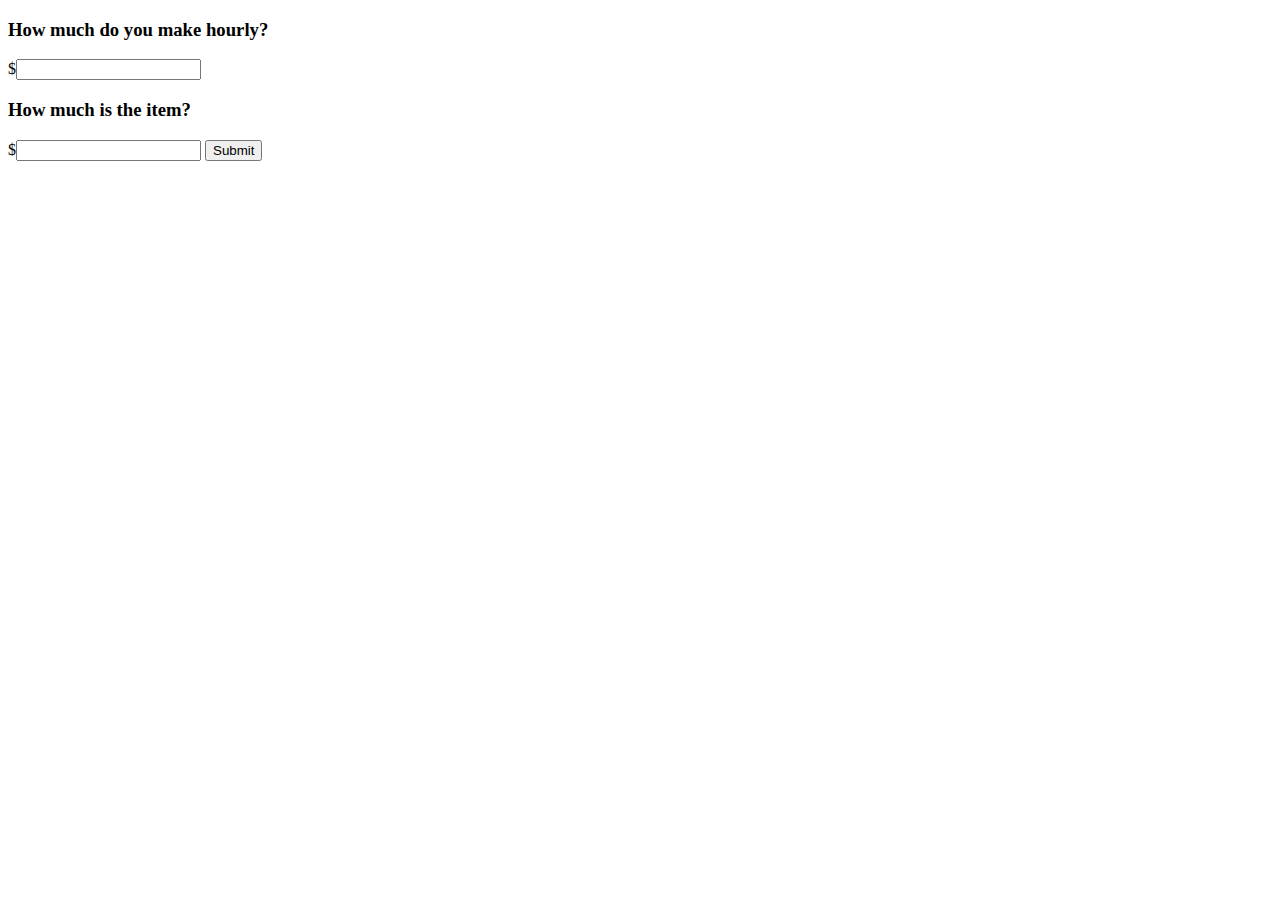
==== src/browser_action/browser_action.html @ 1e5761bc "Workable Plugin" ====
<!doctype html>
<style type="text/css">
	
</style>

<div id="mainPopup">
<div class="form">
	<h3>How much do you make hourly?</h3>
	<form>
		$<input type="number" name="dph"></form>
	
	<h3>How much is the item?</h3>
	
		$<input type="number" name="price">
		
		<button formaction="submit">Submit</button>
		
</form>
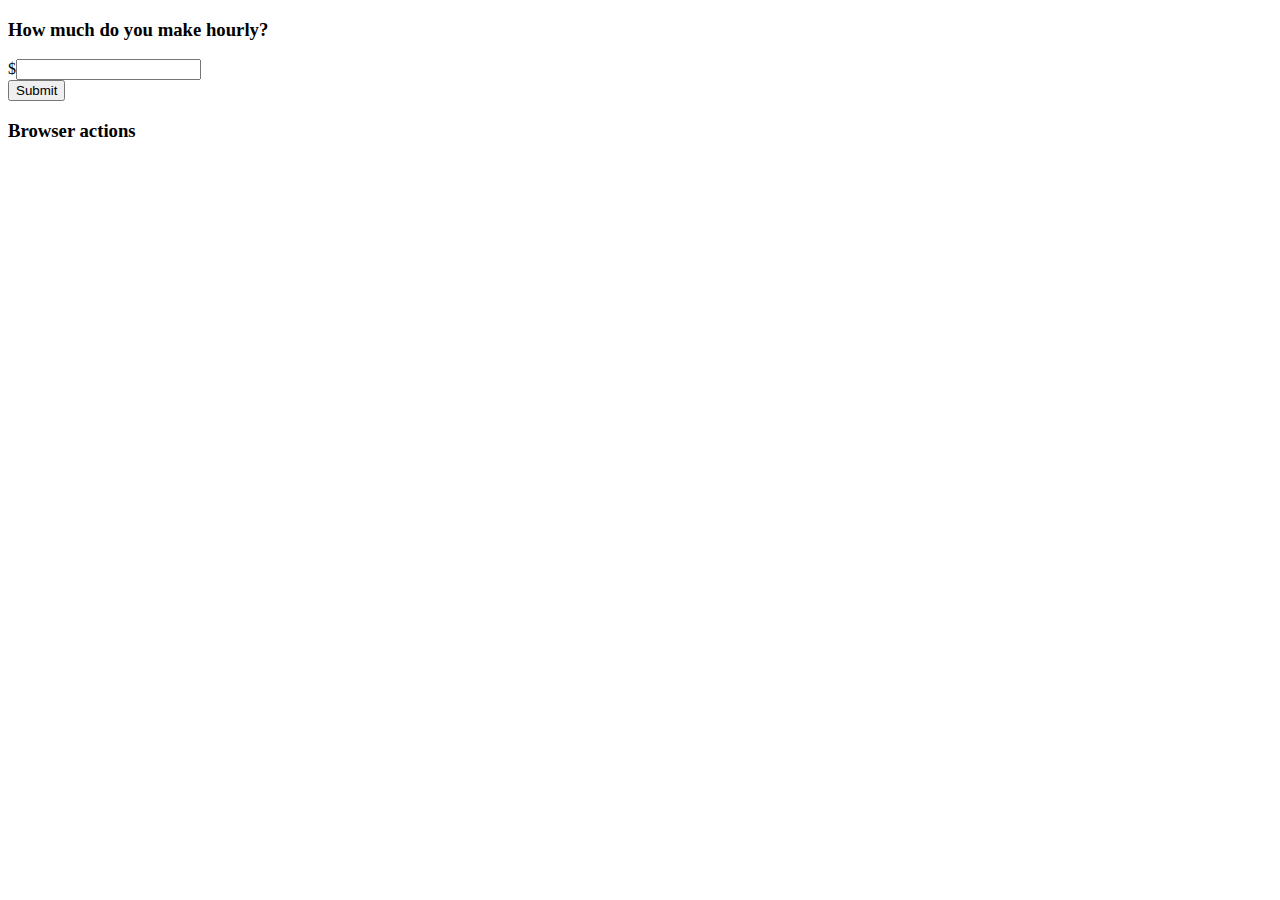
==== commit 1659255b: "Persistant Settings" ====
--- a/src/browser_action/browser_action.html
+++ b/src/browser_action/browser_action.html
@@ -7,12 +7,12 @@
 <div class="form">
 	<h3>How much do you make hourly?</h3>
 	<form>
-		$<input type="number" name="dph"></form>
-	
-	<h3>How much is the item?</h3>
-	
-		$<input type="number" name="price">
+		$<input type="number" name="dph">
+	</form>
 		
 		<button formaction="submit">Submit</button>
 		
-</form>+		<h3>Browser actions</h3>
+		
+</form>
+<div>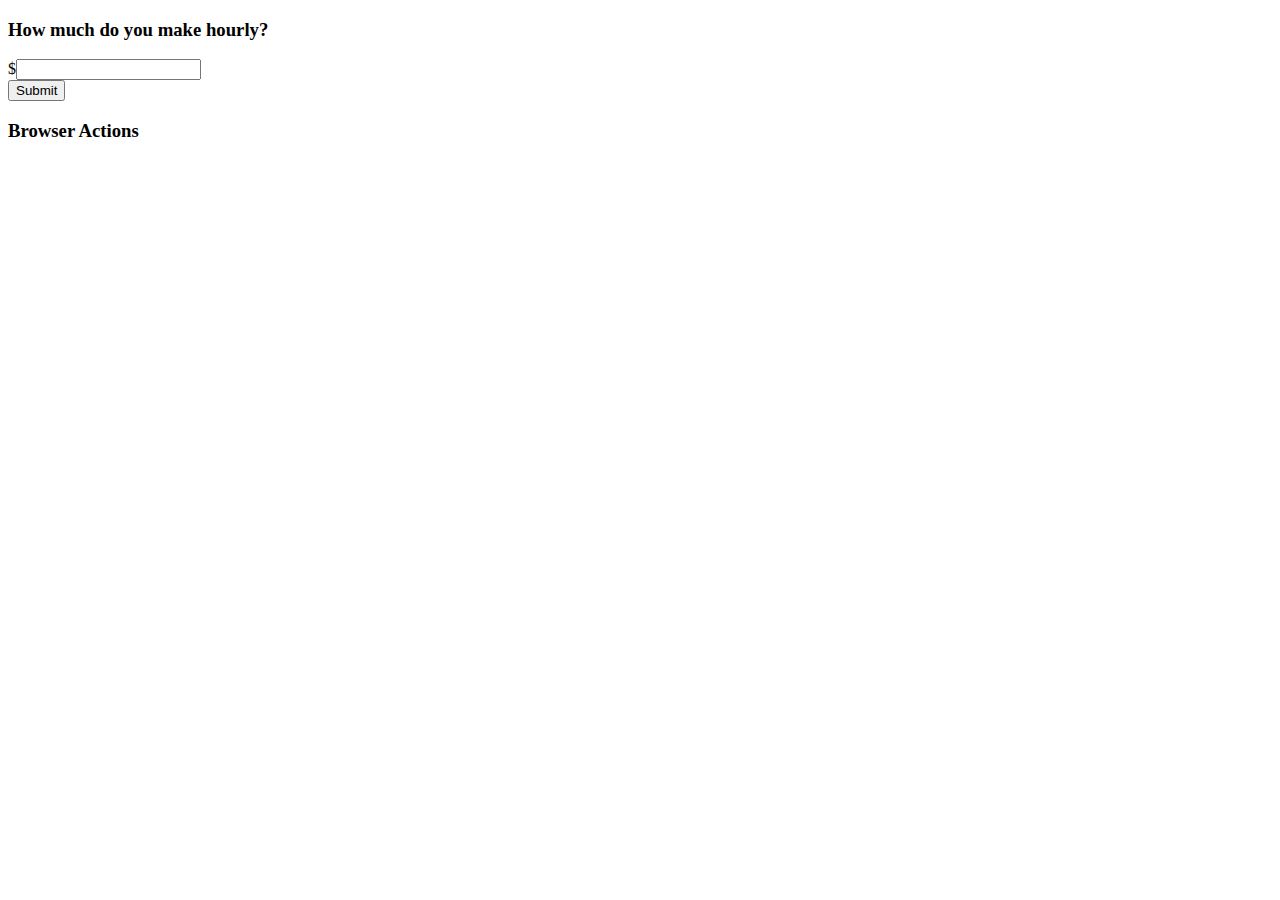
==== commit 54feae03: "Fixed Sync Bug, added options styling" ====
--- a/src/browser_action/browser_action.html
+++ b/src/browser_action/browser_action.html
@@ -12,7 +12,7 @@
 		
 		<button formaction="submit">Submit</button>
 		
-		<h3>Browser actions</h3>
+		<h3>Browser Actions</h3>
 		
 </form>
 <div>